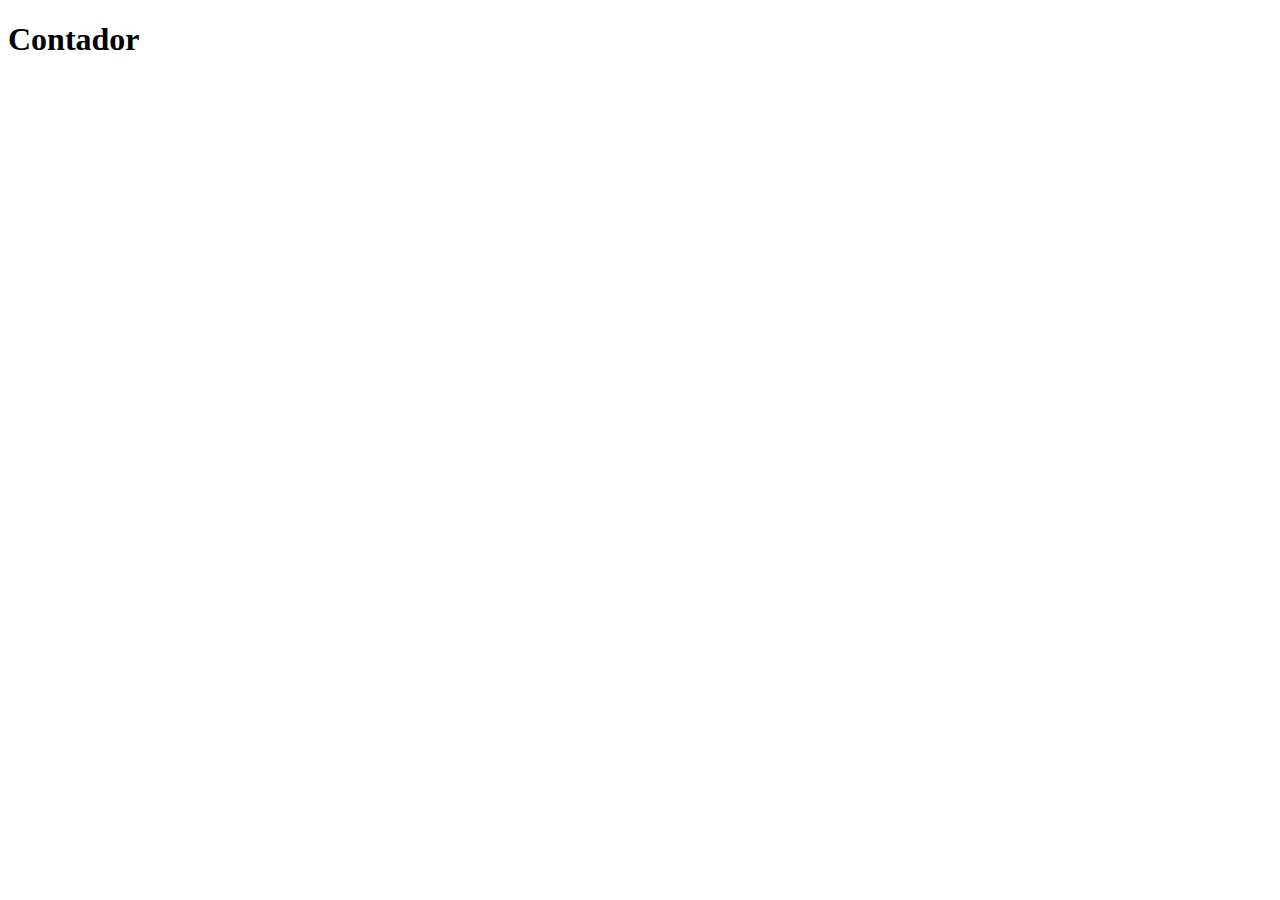
==== Aulas/JavaScript/contador.html @ a720a204 "Update" ====
<!DOCTYPE html>
<html lang="pt-br">
<head>
    <meta charset="UTF-8">
    <meta http-equiv="X-UA-Compatible" content="IE=edge">
    <meta name="viewport" content="width=device-width, initial-scale=1.0">
    <title>Contador</title>
</head>
<body>
    <h1>Contador</h1>
    
</body>
</html>
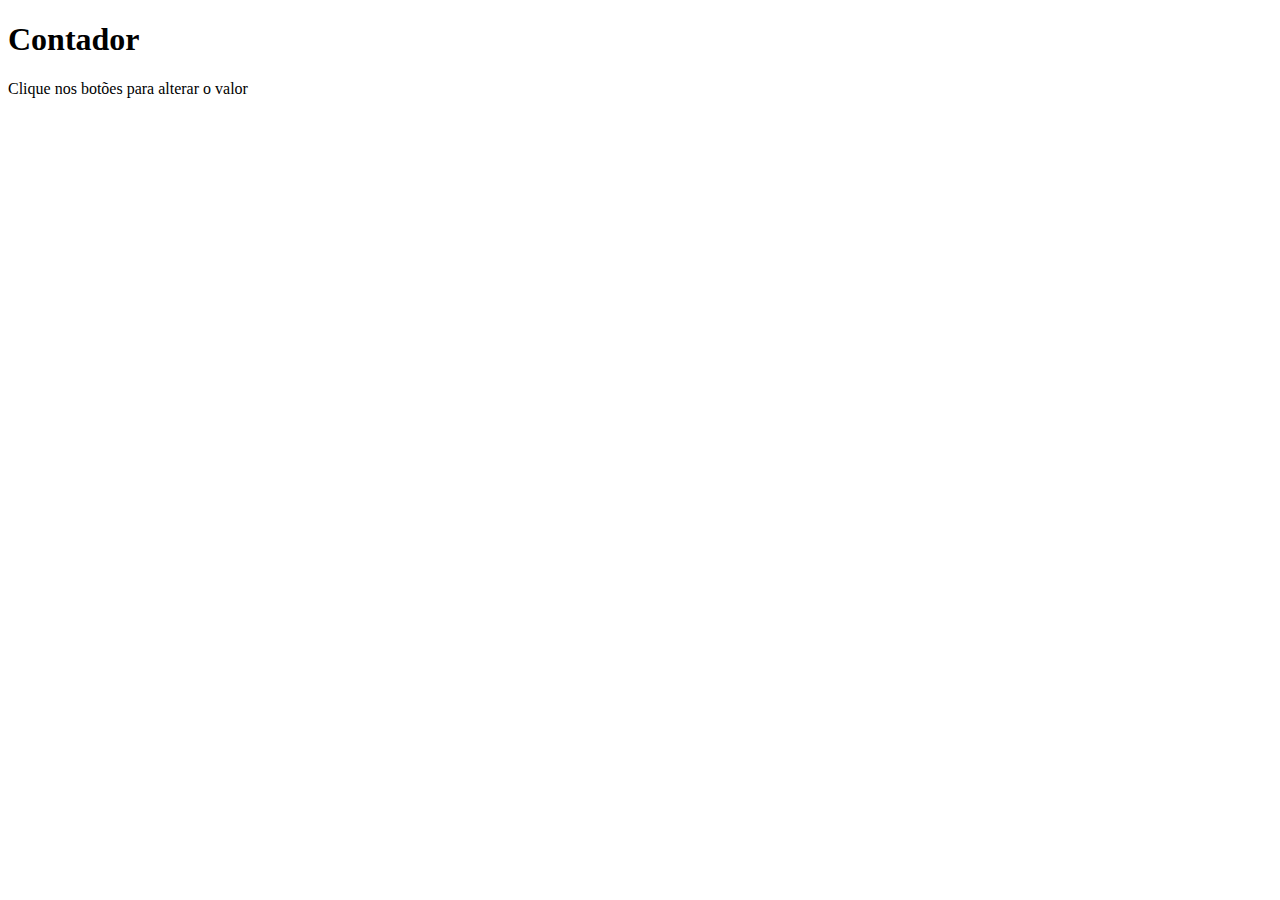
==== commit 094f1e8d: "Update" ====
--- a/Aulas/JavaScript/contador.html
+++ b/Aulas/JavaScript/contador.html
@@ -8,6 +8,6 @@
 </head>
 <body>
     <h1>Contador</h1>
-    
+    <p>Clique nos botões para alterar o valor</p>
 </body>
 </html>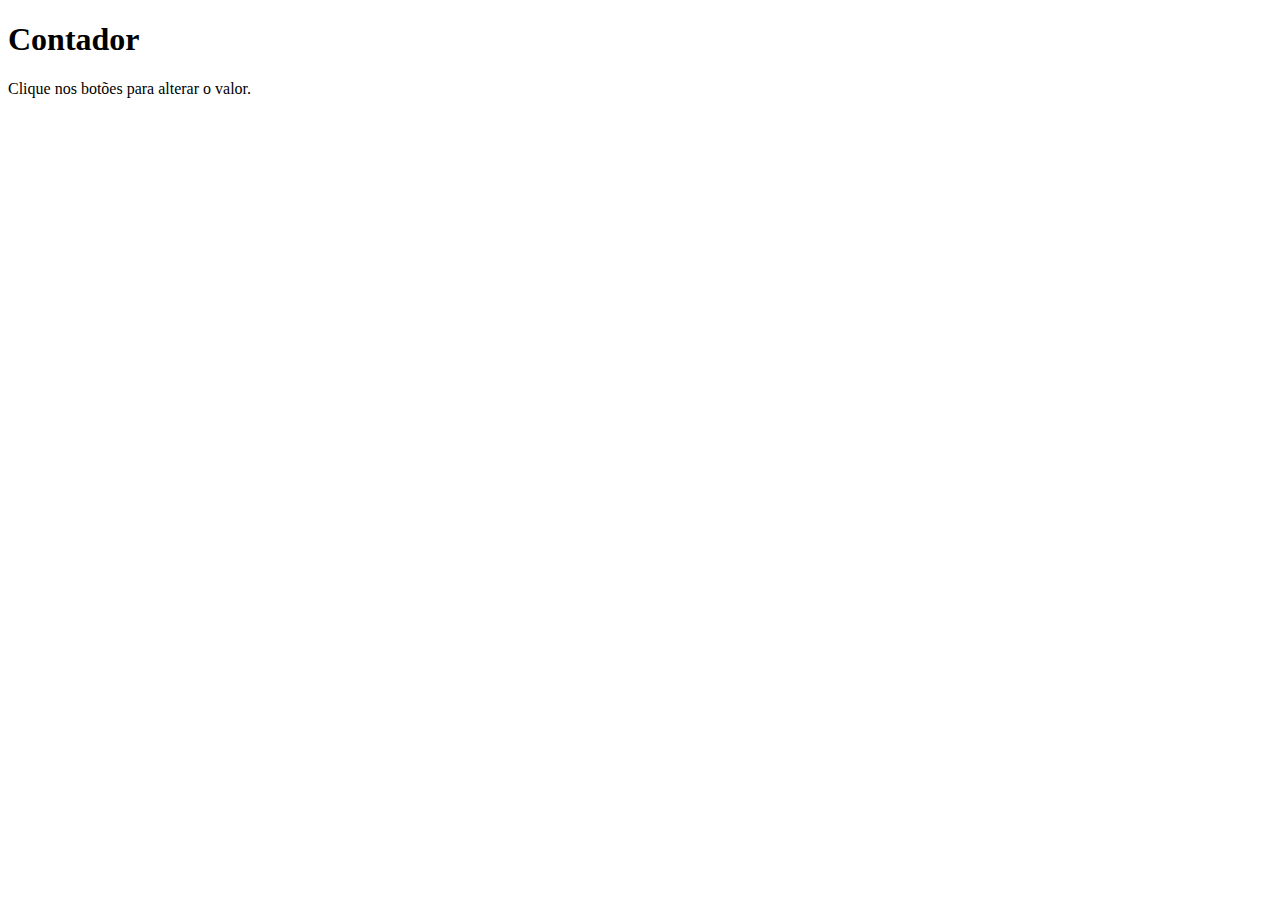
==== commit 7c0f6a9d: "Update" ====
--- a/Aulas/JavaScript/contador.html
+++ b/Aulas/JavaScript/contador.html
@@ -8,6 +8,6 @@
 </head>
 <body>
     <h1>Contador</h1>
-    <p>Clique nos botões para alterar o valor</p>
+    <p>Clique nos botões para alterar o valor.</p>
 </body>
 </html>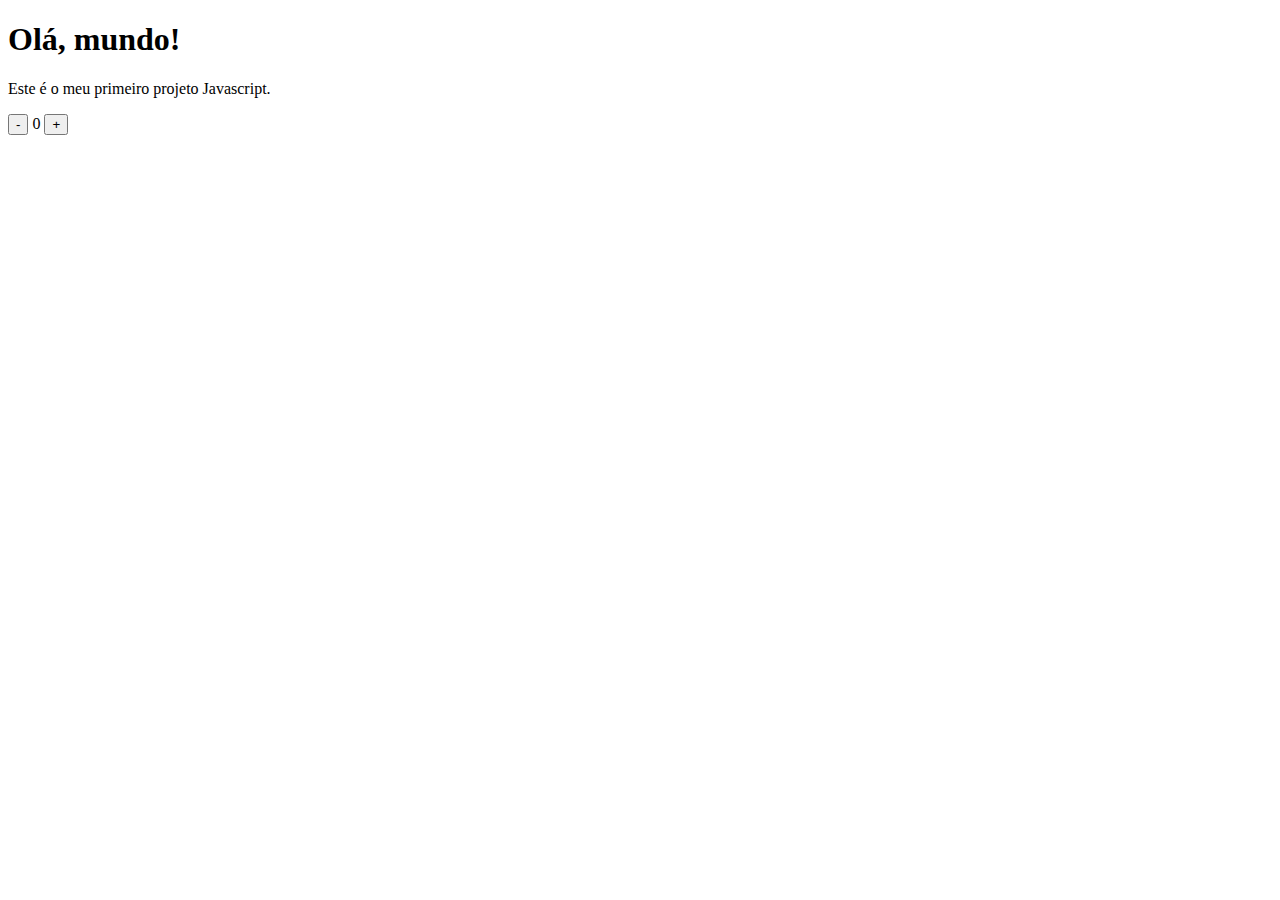
==== commit 6bf47d53: "Update" ====
--- a/Aulas/JavaScript/contador.html
+++ b/Aulas/JavaScript/contador.html
@@ -1,13 +1,19 @@
 <!DOCTYPE html>
-<html lang="pt-br">
+<html lang="en">
 <head>
     <meta charset="UTF-8">
-    <meta http-equiv="X-UA-Compatible" content="IE=edge">
     <meta name="viewport" content="width=device-width, initial-scale=1.0">
+    <link rel="stylesheet" href="assets/styles.css" />
     <title>Contador</title>
 </head>
 <body>
-    <h1>Contador</h1>
-    <p>Clique nos botões para alterar o valor.</p>
+    <h1>Olá, mundo!</h1>
+    <p>Este é o meu primeiro projeto Javascript.</p>
+    <div id="counter">
+        <button name="subtrair" onclick="decrement()">-</button>
+        <span id="currentNumber">0</span>
+        <button name="adicionar" onclick="increment()">+</button>
+    </div>
+    <script src="assets/scripts.js"></script>
 </body>
 </html>